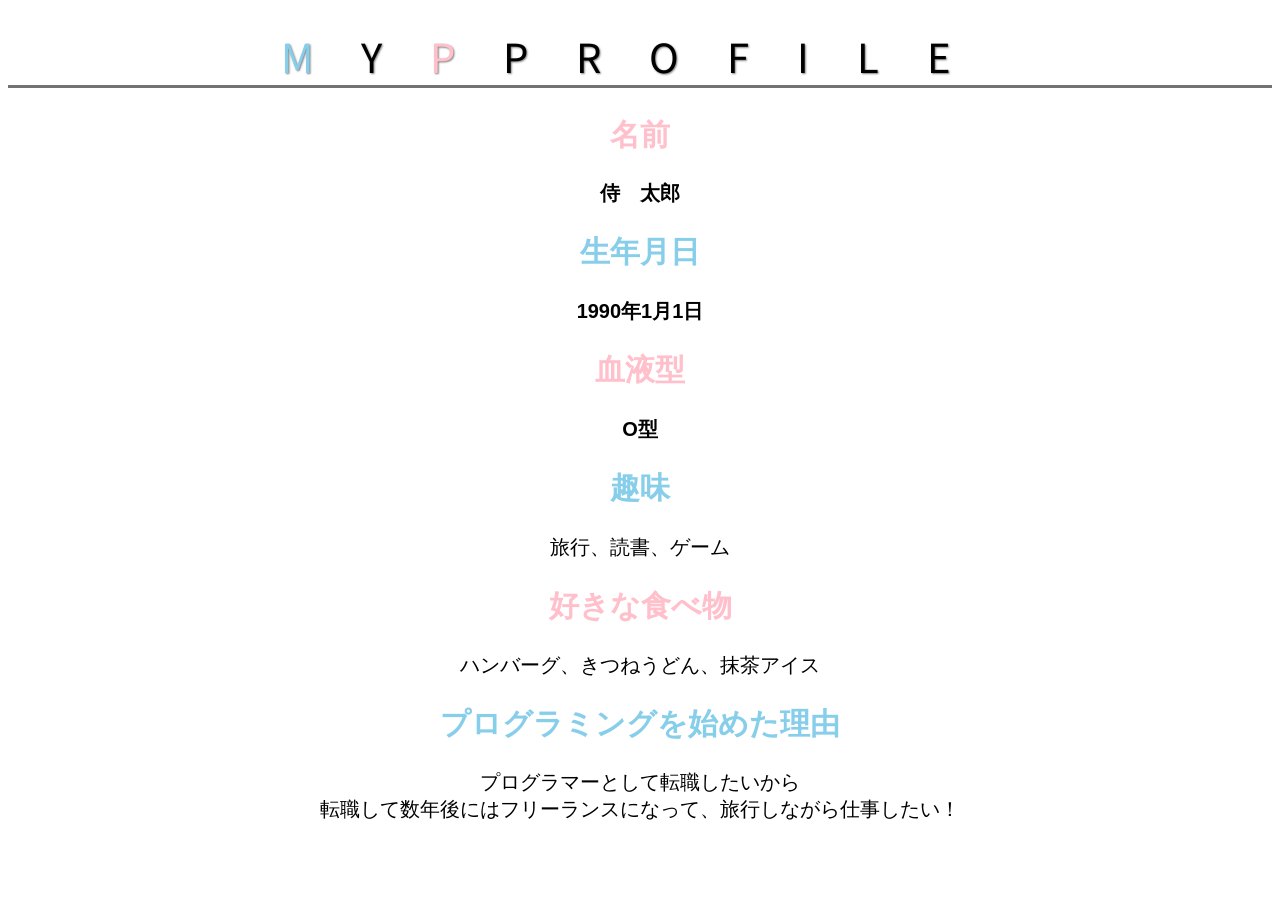
==== kadai_015/kadai_015.html @ 2a5fa36c "Add files via upload" ====
<!DOCTYPE html>
<html>
    <head>
        <title>15章課題</title>
        <meta charset="utf-8">
        <meta name="description" content="このページは15章の課題です。">
        <link rel="stylesheet" href="style.css">
        <link rel="preconnect" href="https://fonts.googleapis.com">
        <link rel="preconnect" href="https://fonts.gstatic.com" crossorigin>
        <link href="https://fonts.googleapis.com/css2?family=Josefin+Sans:ital,wght@0,100..700;1,100..700&family=Noto+Sans+JP&display=swap" rel="stylesheet">
    </head>
    <body>
        <h1 class="google-fonts">
            <span class="blue">M</span>Y<span class="pink">P</span>PROFILE
        </h1>

        <div id="basic">
            <h2 class="pink">名前</h2>
            <p>侍　太郎</p>
            <h2 class="blue">生年月日</h2>
            <p>1990年1月1日</p>
            <h2 class="pink">血液型</h2>
            <p>O型</p>
        </div>
        <h2 class="blue">趣味</h2>
        <p>旅行、読書、ゲーム</p>
        <h2 class="pink">好きな食べ物</h2>
        <p>ハンバーグ、きつねうどん、抹茶アイス</p>
        <h2 class="blue">プログラミングを始めた理由</h2>
        <p>プログラマーとして転職したいから<br>
        転職して数年後にはフリーランスになって、旅行しながら仕事したい！</p>
    </body>
</html>
---- kadai_015/style.css ----
body{
    font-family:"Arial","Meiryo",sans-serif;
    font-size:20px;
    text-align:center;
}

.blue{
    color:skyblue;
}

.pink{
    color:rgb(255,192,203)  
}

.google-fonts{
    font-family: "Noto Sans JP", sans-serif;
    font-optical-sizing: auto;
    font-weight: 400;
    font-style: normal;
    letter-spacing:1.2em;
    text-shadow:1px 1px 2px gray;
    border-bottom:solid 3px rgb(115,115,114);
}

#basic p{
    font-weight:bold;
}
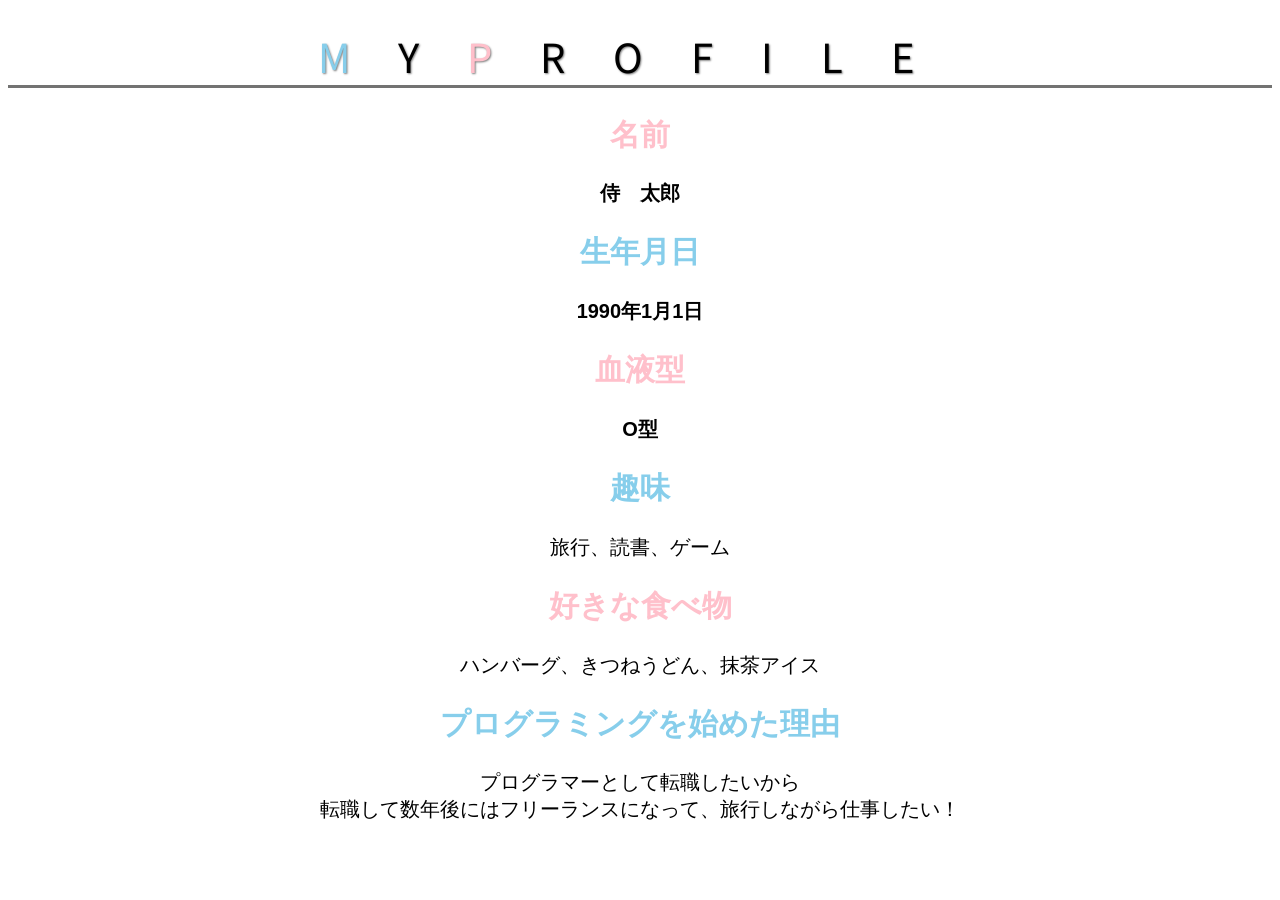
==== commit b6586ee2: "Add files via upload" ====
--- a/kadai_015/kadai_015.html
+++ b/kadai_015/kadai_015.html
@@ -5,13 +5,14 @@
         <meta charset="utf-8">
         <meta name="description" content="このページは15章の課題です。">
         <link rel="stylesheet" href="style.css">
+
         <link rel="preconnect" href="https://fonts.googleapis.com">
         <link rel="preconnect" href="https://fonts.gstatic.com" crossorigin>
         <link href="https://fonts.googleapis.com/css2?family=Josefin+Sans:ital,wght@0,100..700;1,100..700&family=Noto+Sans+JP&display=swap" rel="stylesheet">
     </head>
     <body>
         <h1 class="google-fonts">
-            <span class="blue">M</span>Y<span class="pink">P</span>PROFILE
+            <span class="blue">M</span>Y<span class="pink">P</span>ROFILE
         </h1>
 
         <div id="basic">
--- a/kadai_015/style.css
+++ b/kadai_015/style.css
@@ -2,6 +2,10 @@
     font-family:"Arial","Meiryo",sans-serif;
     font-size:20px;
     text-align:center;
+}
+
+html{
+    font-size:20px;
 }
 
 .blue{
@@ -13,6 +17,7 @@
 }
 
 .google-fonts{
+    font-size:2rem;
     font-family: "Noto Sans JP", sans-serif;
     font-optical-sizing: auto;
     font-weight: 400;
